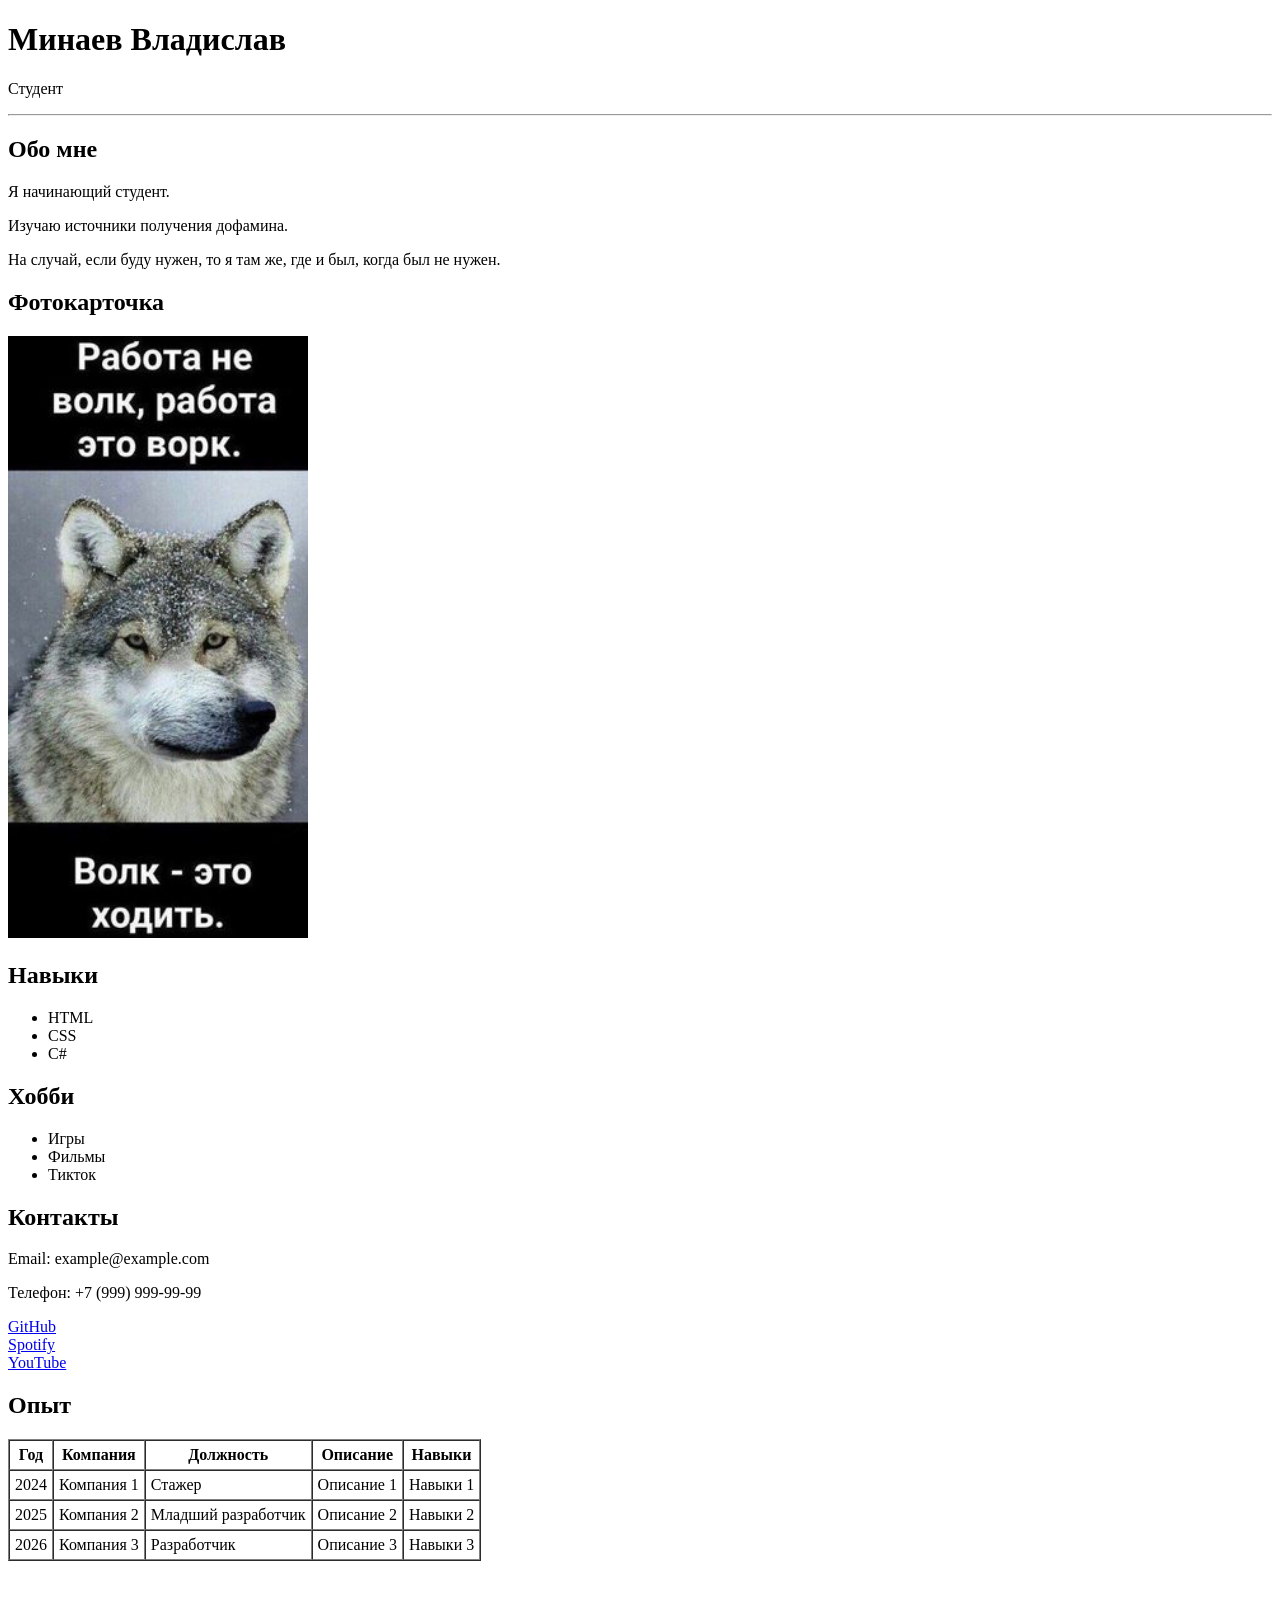
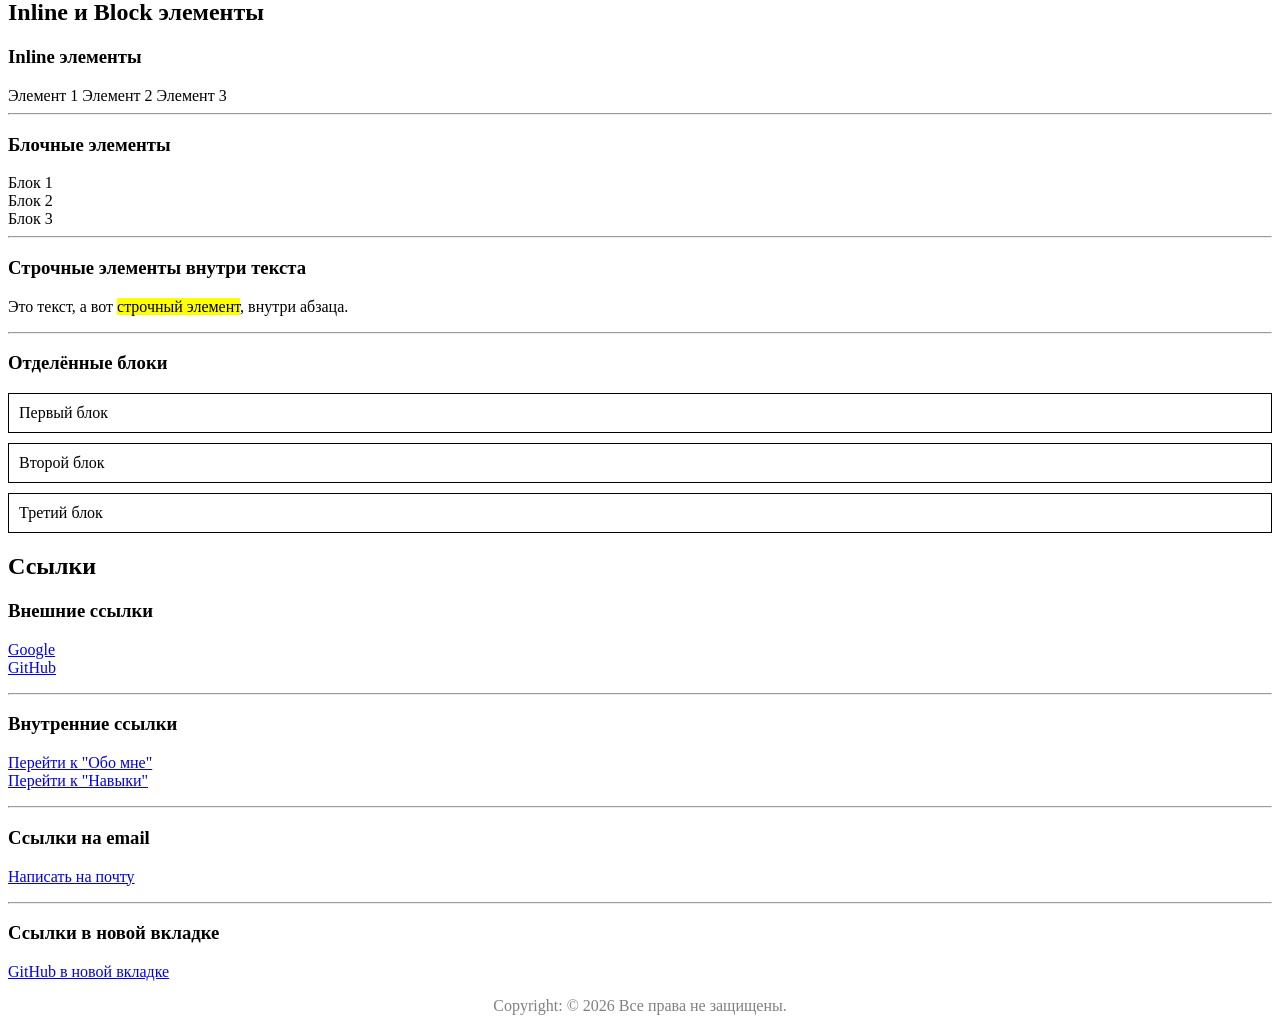
==== blocks/block-2-content/index.html @ 1704a85f "Выполнил задание 2" ====
<!DOCTYPE html>
<html lang="ru">

<head>
    <meta charset="UTF-8">
    <title>Block-2-Резюме</title>
</head>

<body>
    <header>
        <h1>Минаев Владислав</h1>
        <p>Студент</p>
    </header>
    <hr />

    <main>
        <section>
            <h2 id="about">Обо мне</h2>
            <p>Я начинающий студент.</p>
            <p>Изучаю источники получения дофамина.</p>
            <p>На случай, если буду нужен, то я там же, где и был, когда был не нужен.</p>
        </section>

        <section>
            <h2>Фотокарточка</h2>
            <img src="../../assets/img/walk.jpg" alt="Важная фотокарточка" style="width: 300px; height: auto;">
        </section>

        <section>
            <h2 id="skills">Навыки</h2>
            <ul>
                <li>HTML</li>
                <li>CSS</li>
                <li>C#</li>
            </ul>
        </section>

        <section>
            <h2>Хобби</h2>
            <ul>
                <li>Игры</li>
                <li>Фильмы</li>
                <li>Тикток</li>
            </ul>
        </section>
        <section>
            <h2>Контакты</h2>
            <p>Email: example@example.com</p>
            <p>Телефон: +7 (999) 999-99-99</p>

            <p>
                <a href="https://github.com/ninn1ku" target="_blank">GitHub</a><br>
                <a href="https://open.spotify.com/user/bhveyzbckwbq386ggrk9x9xla" target="_blank">Spotify</a><br>
                <a href="https://www.youtube.com/@shpatel4964" target="_blank">YouTube</a>
            </p>
        </section>

        <section>
            <h2>Опыт</h2>
            <table border="1" cellpadding="5" cellspacing="0">
                <tr>
                    <th>Год</th>
                    <th>Компания</th>
                    <th>Должность</th>
                    <th>Описание</th>
                    <th>Навыки</th>
                </tr>
                <tr>
                    <td>2024</td>
                    <td>Компания 1</td>
                    <td>Стажер</td>
                    <td>Описание 1</td>
                    <td>Навыки 1</td>

                </tr>
                <tr>
                    <td>2025</td>
                    <td>Компания 2</td>
                    <td>Младший разработчик</td>
                    <td>Описание 2</td>
                    <td>Навыки 2</td>
                </tr>
                <tr>
                    <td>2026</td>
                    <td>Компания 3</td>
                    <td>Разработчик</td>
                    <td>Описание 3</td>
                    <td>Навыки 3</td>
                </tr>
            </table>
        </section><br>

        <section>
            <h2>Inline и Block элементы</h2>

            <h3>Inline элементы</h3>
            <span>Элемент 1</span>
            <span>Элемент 2</span>
            <span>Элемент 3</span>

            <hr>

            <h3>Блочные элементы</h3>
            <div>Блок 1</div>
            <div>Блок 2</div>
            <div>Блок 3</div>

            <hr>

            <h3>Строчные элементы внутри текста</h3>
            <p>
                Это текст, а вот
                <span style="background-color: yellow;">строчный элемент</span>,
                внутри абзаца.
            </p>

            <hr>

            <h3>Отделённые блоки</h3>
            <div style="border: 1px solid black; margin-bottom: 10px; padding: 10px;">
                Первый блок
            </div>
            <div style="border: 1px solid black; margin-bottom: 10px; padding: 10px;">
                Второй блок
            </div>
            <div style="border: 1px solid black; padding: 10px;">
                Третий блок
            </div>
        </section>

        <section>
            <h2>Ссылки</h2>
            <h3>Внешние ссылки</h3>
            <p>
                <a href="https://www.google.com">Google</a><br>
                <a href="https://www.github.com/ninn1ku">GitHub</a>
            </p>

            <hr>

            <h3>Внутренние ссылки</h3>
            <p>
                <a href="#about">Перейти к "Обо мне"</a><br>
                <a href="#skills">Перейти к "Навыки"</a>
            </p>

            <hr>

            <h3>Ссылки на email</h3>
            <p>
                <a href="mailto:example@example.com">Написать на почту</a>
            </p>

            <hr>

            <h3>Ссылки в новой вкладке</h3>
            <p>
                <a href="https://github.com/ninn1ku" target="_blank">GitHub в новой вкладке</a>
            </p>
        </section>

    </main>
    <footer style="color: gray; text-align: center;">
        <p>Copyright: &copy 2026 Все права не защищены.</p>
    </footer>

    </div>

</body>

</html>
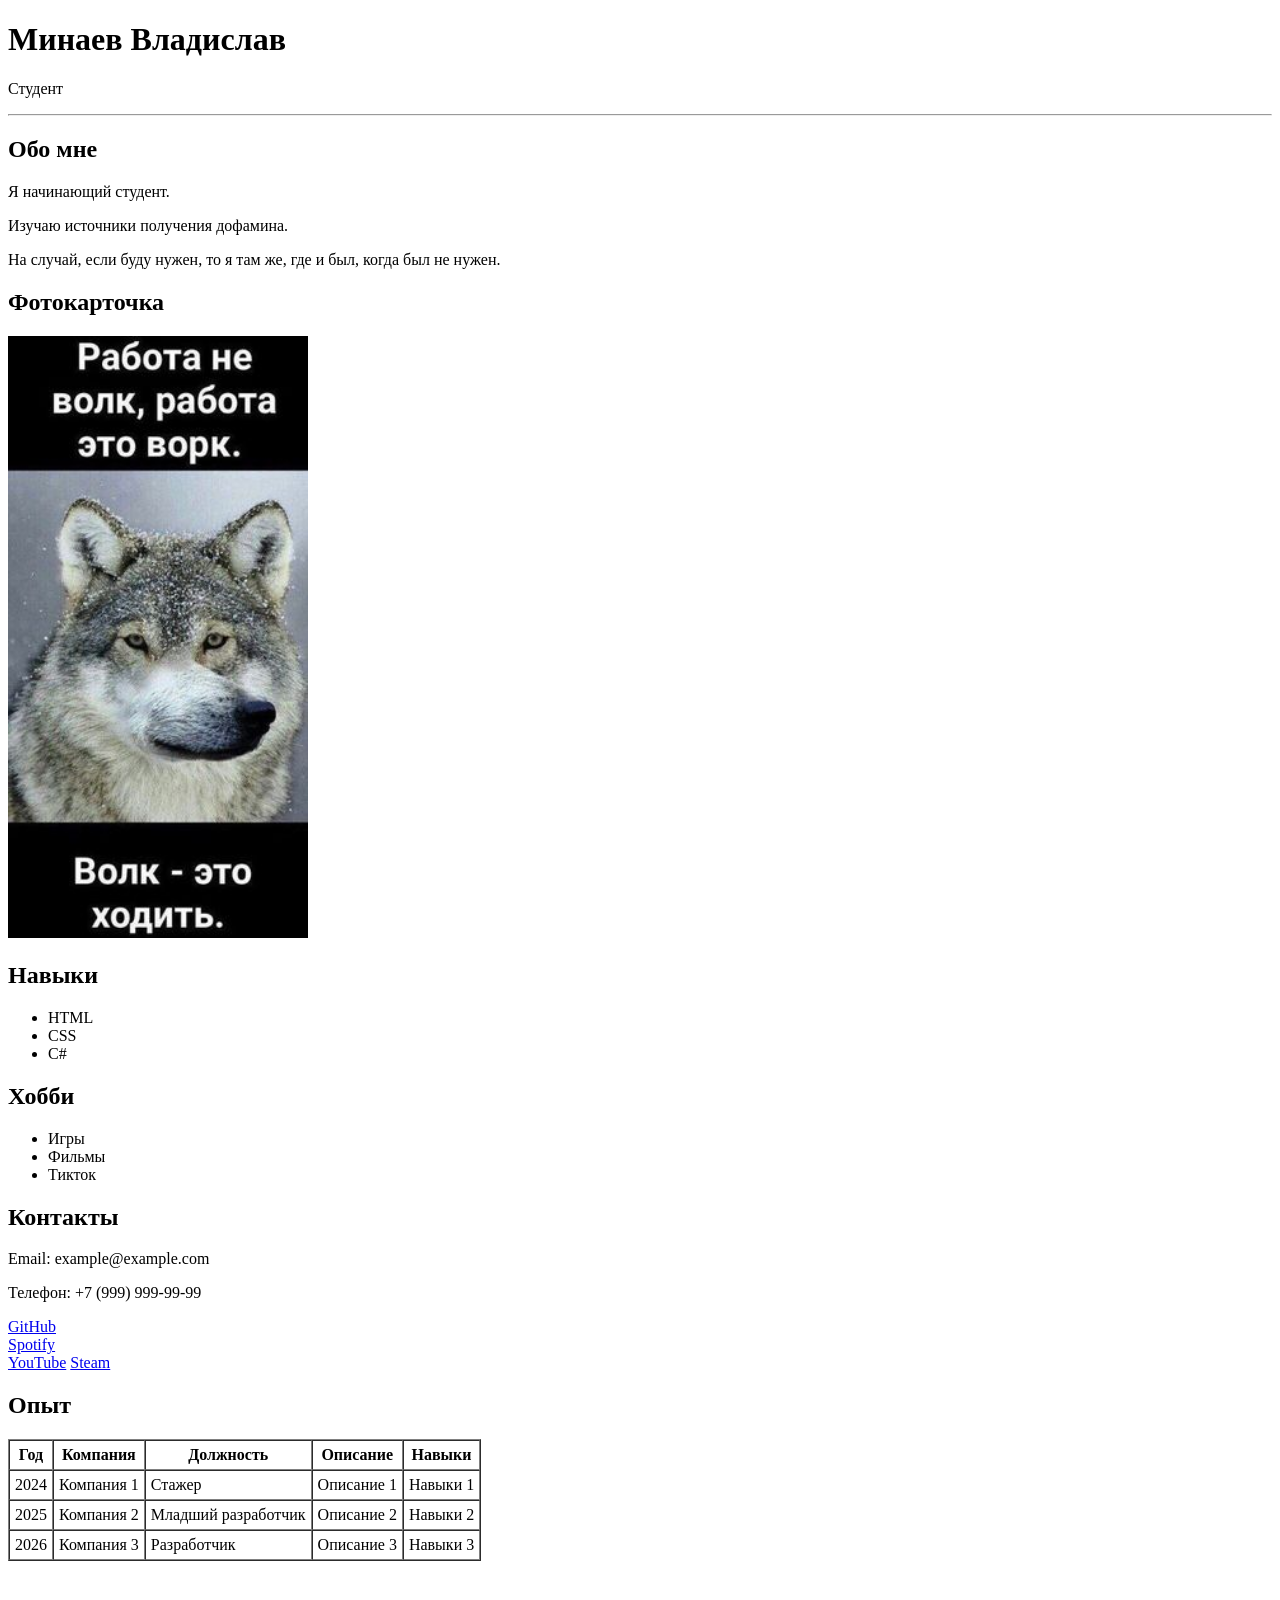
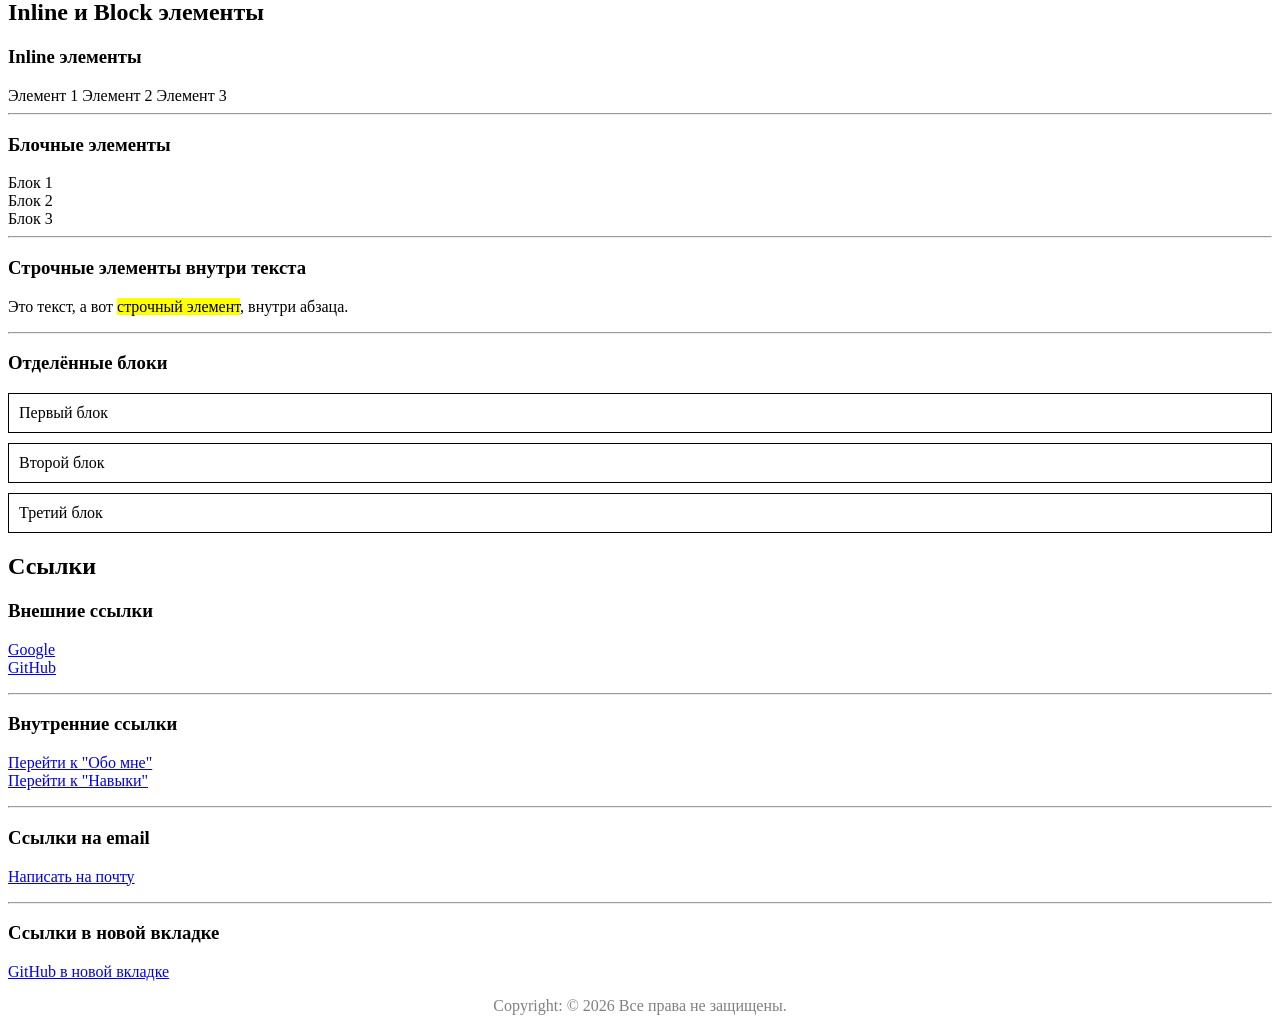
==== commit 1e432343: "Добавил ссылку на стим" ====
--- a/blocks/block-2-content/index.html
+++ b/blocks/block-2-content/index.html
@@ -52,6 +52,7 @@
                 <a href="https://github.com/ninn1ku" target="_blank">GitHub</a><br>
                 <a href="https://open.spotify.com/user/bhveyzbckwbq386ggrk9x9xla" target="_blank">Spotify</a><br>
                 <a href="https://www.youtube.com/@shpatel4964" target="_blank">YouTube</a>
+                <a href="https://steamcommunity.com/id/qiabiretard/" target="_blank">Steam</a>
             </p>
         </section>
 
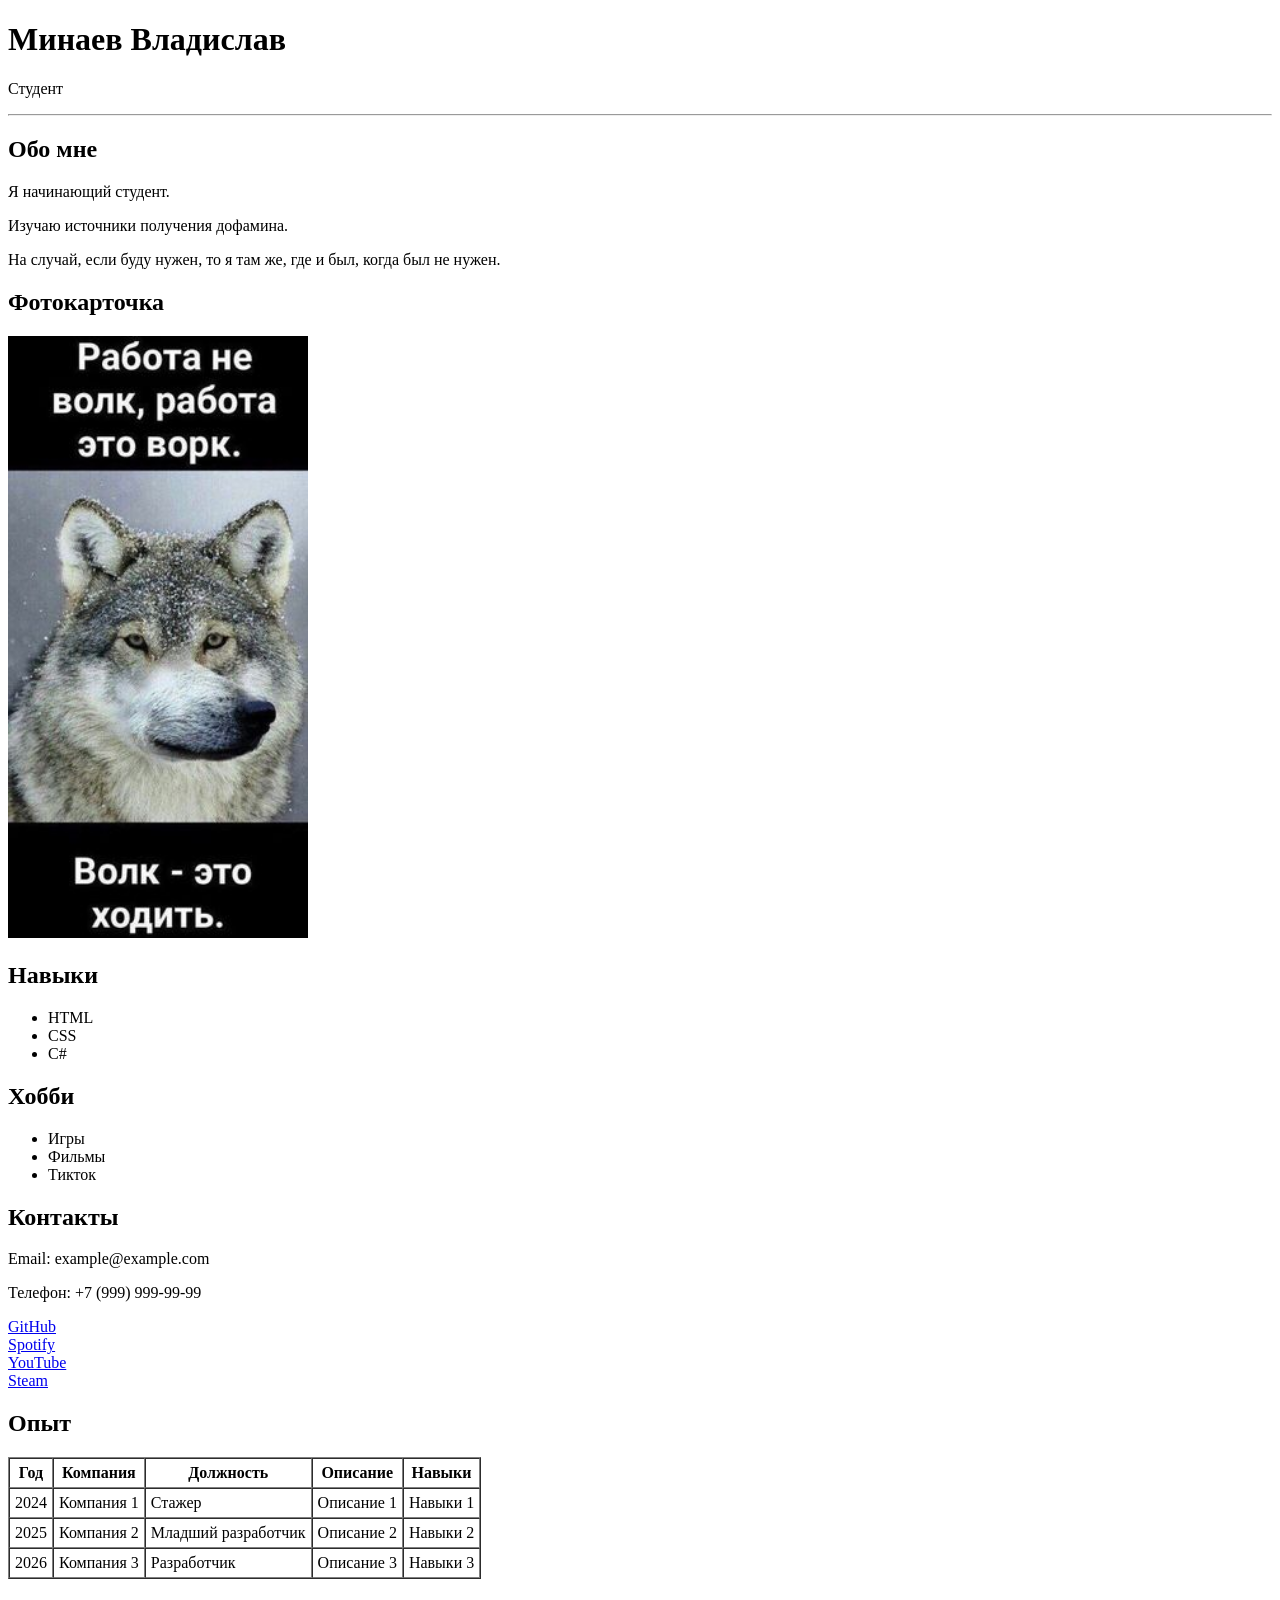
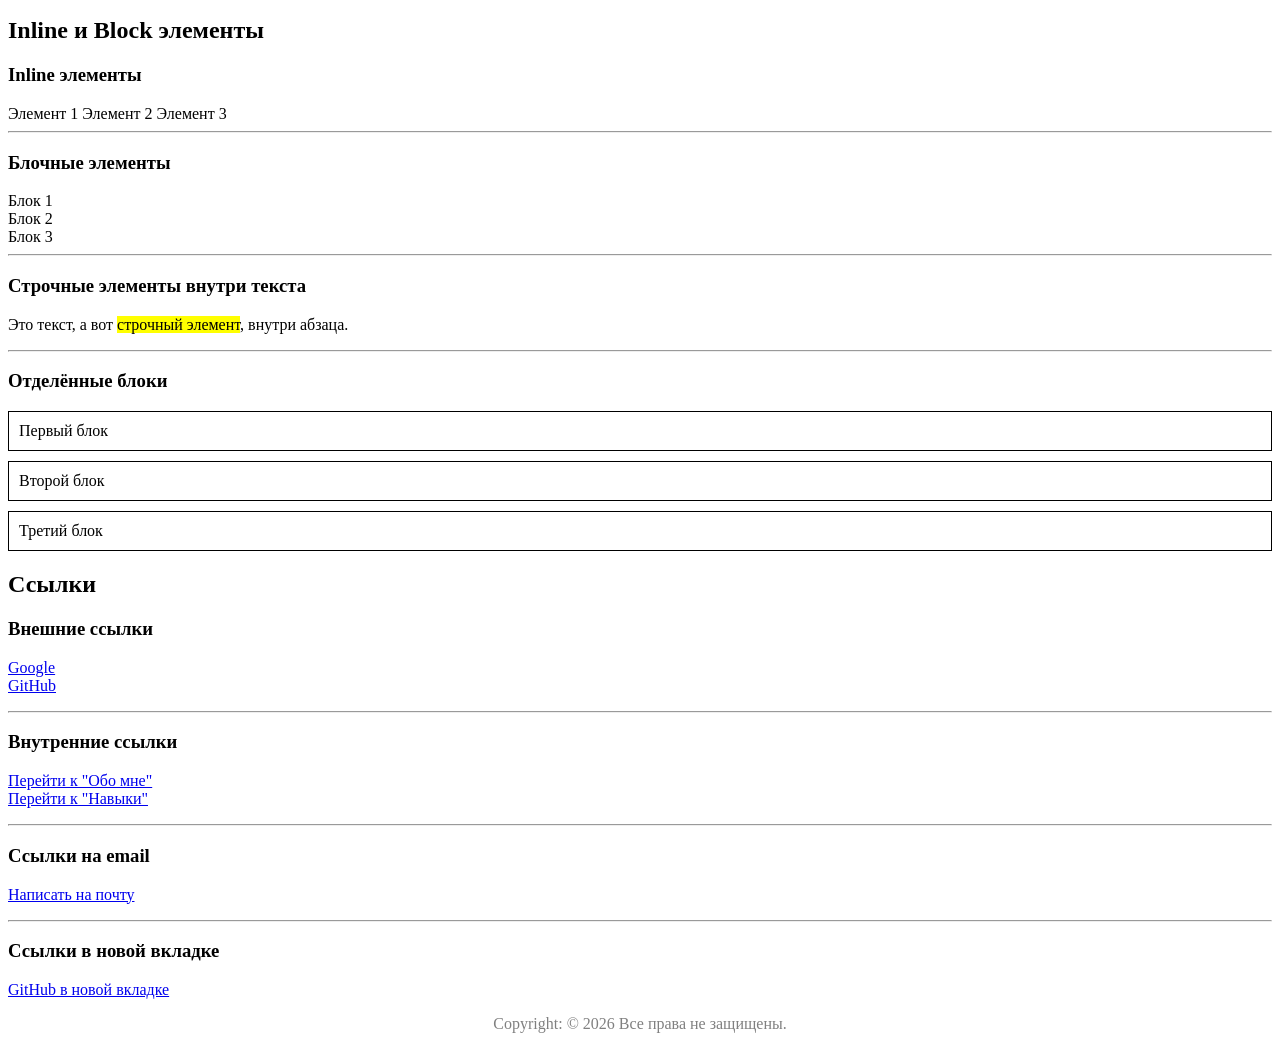
==== commit 08dc3988: "Добавил ссылку на стим" ====
--- a/blocks/block-2-content/index.html
+++ b/blocks/block-2-content/index.html
@@ -51,7 +51,7 @@
             <p>
                 <a href="https://github.com/ninn1ku" target="_blank">GitHub</a><br>
                 <a href="https://open.spotify.com/user/bhveyzbckwbq386ggrk9x9xla" target="_blank">Spotify</a><br>
-                <a href="https://www.youtube.com/@shpatel4964" target="_blank">YouTube</a>
+                <a href="https://www.youtube.com/@shpatel4964" target="_blank">YouTube</a><br>
                 <a href="https://steamcommunity.com/id/qiabiretard/" target="_blank">Steam</a>
             </p>
         </section>
